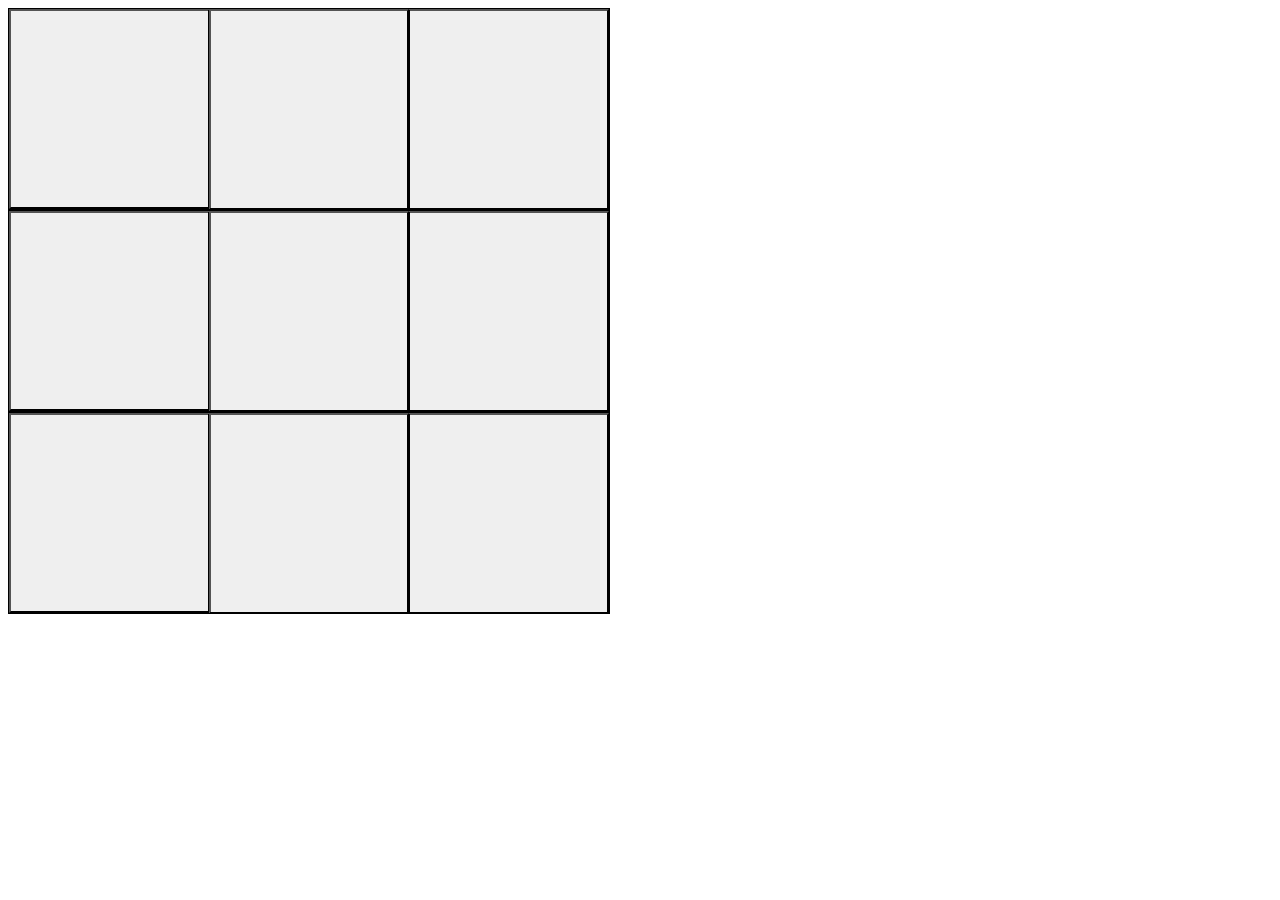
==== Tic Tac Toe/tictactoe.html @ 82c7348d "functional player moves for TTT" ====
<html>
<head>
	<script src="https://ajax.googleapis.com/ajax/libs/jquery/2.1.4/jquery.min.js"></script>
	<link rel="stylesheet" type="text/css" href="app.css">
	<title>Tic Tac Toe</title>
</head>
<body>
	<div>
		<input type="button" id="s1">
		<input type="button" id="s2">
		<input type="button" id="s3">
	</div>
	<div>
		<input type="button" id="s4">
		<input type="button" id="s5">
		<input type="button" id="s6">
	</div>
	<div>
		<input type="button" id="s7">
		<input type="button" id="s8">
		<input type="button" id="s9">
	</div>
	<script src="app.js"></script>
</body>
</html>
---- Tic Tac Toe/app.css ----
div {
	width: 600px;
	height: 200px;
	border: 1px solid black;
}

input {
	width: 200px;
	height: 200px;
	float: left;
	font-size: 100px;
}

#s1, #s4, #s7 {
	border-right: 1px solid black;
}

#s2, #s5, #s8 {
	padding: 1px;
	border-bottom: 1px solid black;
}

#s3, #s6, #s9 {
	padding: 1px;
	border-bottom: 1px solid black;
	border-left: 1px solid black;
}
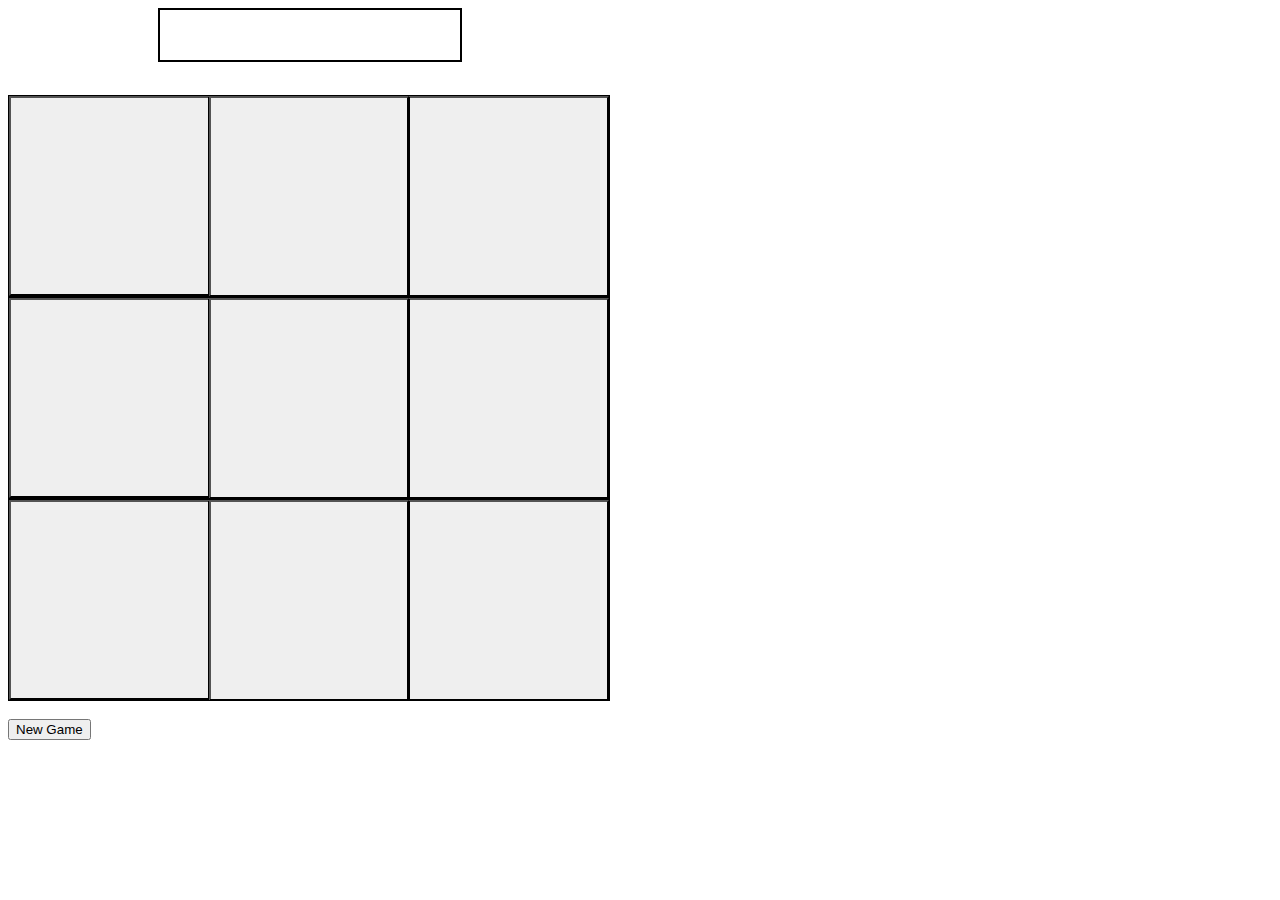
==== commit 69422354: "Determine Winner function added" ====
--- a/Tic Tac Toe/tictactoe.html
+++ b/Tic Tac Toe/tictactoe.html
@@ -5,6 +5,7 @@
 	<title>Tic Tac Toe</title>
 </head>
 <body>
+	<h2 id="show-winner"></h2>
 	<div>
 		<input type="button" id="s1">
 		<input type="button" id="s2">
@@ -20,6 +21,8 @@
 		<input type="button" id="s8">
 		<input type="button" id="s9">
 	</div>
+	<br>
+	<button id="reset">New Game</button>
 	<script src="app.js"></script>
 </body>
 </html>--- a/Tic Tac Toe/app.css
+++ b/Tic Tac Toe/app.css
@@ -1,3 +1,11 @@
+h2 {
+	width: 300px;
+	height: 50px;
+	margin-left: 150px;
+	border: 2px solid black;
+	font-size: 40px;
+}
+
 div {
 	width: 600px;
 	height: 200px;
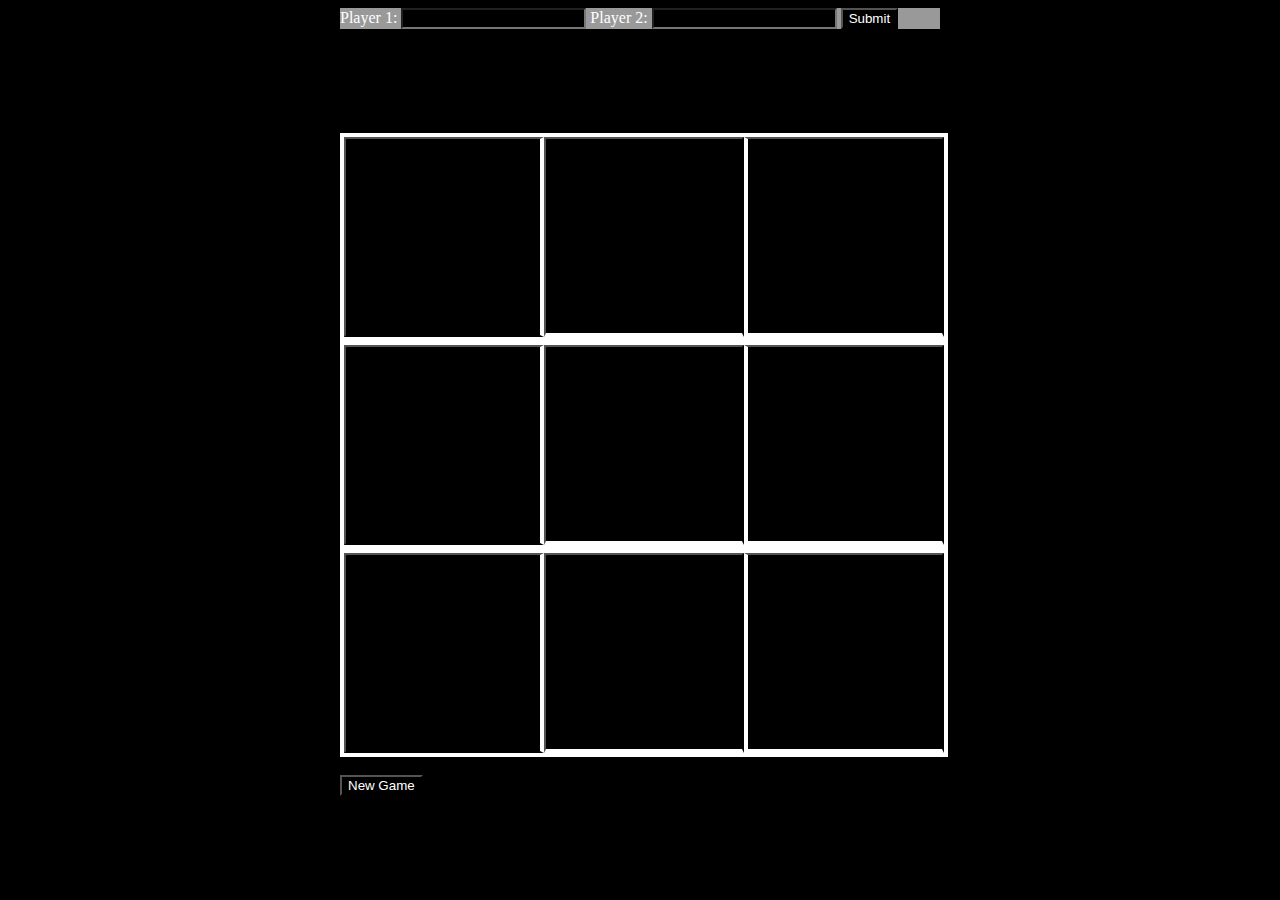
==== commit ffa5aef3: "readme file added" ====
--- a/Tic Tac Toe/tictactoe.html
+++ b/Tic Tac Toe/tictactoe.html
@@ -5,24 +5,33 @@
 	<title>Tic Tac Toe</title>
 </head>
 <body>
-	<h2 id="show-winner"></h2>
-	<div>
-		<input type="button" id="s1">
-		<input type="button" id="s2">
-		<input type="button" id="s3">
+	<div class="content">
+
+		<form id="player-name">
+			Player 1: <input type="text" name="p1" id="p1-name">
+			Player 2: <input type="text" name="p2" id="p2-name">
+			<input type="submit" value="Submit">
+		</form>
+		<h1 id="display-player"></h1>
+		<h2 id="show-winner"></h2>
+		<div >
+			<input type="button" id="s1" class="game-field">
+			<input type="button" id="s2" class="game-field">
+			<input type="button" id="s3" class="game-field">
+		</div>
+		<div>
+			<input type="button" id="s4" class="game-field">
+			<input type="button" id="s5" class="game-field">
+			<input type="button" id="s6" class="game-field">
+		</div>
+		<div>
+			<input type="button" id="s7" class="game-field">
+			<input type="button" id="s8" class="game-field">
+			<input type="button" id="s9" class="game-field">
+		</div>
+		<br>
+		<button id="reset">New Game</button>
 	</div>
-	<div>
-		<input type="button" id="s4">
-		<input type="button" id="s5">
-		<input type="button" id="s6">
-	</div>
-	<div>
-		<input type="button" id="s7">
-		<input type="button" id="s8">
-		<input type="button" id="s9">
-	</div>
-	<br>
-	<button id="reset">New Game</button>
 	<script src="app.js"></script>
 </body>
 </html>--- a/Tic Tac Toe/app.css
+++ b/Tic Tac Toe/app.css
@@ -1,35 +1,63 @@
+* {
+	background-color: black;
+}
+
+#player-name {
+	color: white;
+	background-color: #999;
+}
+.content {
+	margin: 0px auto;
+	border: none;
+}
+h1 {
+	color: white;
+}
+
 h2 {
 	width: 300px;
 	height: 50px;
 	margin-left: 150px;
 	border: 2px solid black;
-	font-size: 40px;
+	font-size: 30px;
+	color: white;
+	text-align: center;
 }
 
 div {
 	width: 600px;
 	height: 200px;
-	border: 1px solid black;
+	border: 4px solid white;
 }
 
-input {
+.game-field {
 	width: 200px;
 	height: 200px;
 	float: left;
 	font-size: 100px;
+	color: white;
 }
 
 #s1, #s4, #s7 {
-	border-right: 1px solid black;
+	padding: 1px;
+	border-right: 4px solid white;
 }
 
 #s2, #s5, #s8 {
 	padding: 1px;
-	border-bottom: 1px solid black;
+	border-bottom: 4px solid white;
 }
 
 #s3, #s6, #s9 {
 	padding: 1px;
-	border-bottom: 1px solid black;
-	border-left: 1px solid black;
+	border-bottom: 4px solid white;
+	border-left: 4px solid white;
+}
+
+#reset {
+	color: white;
+}
+
+form input {
+	color: white;
 }